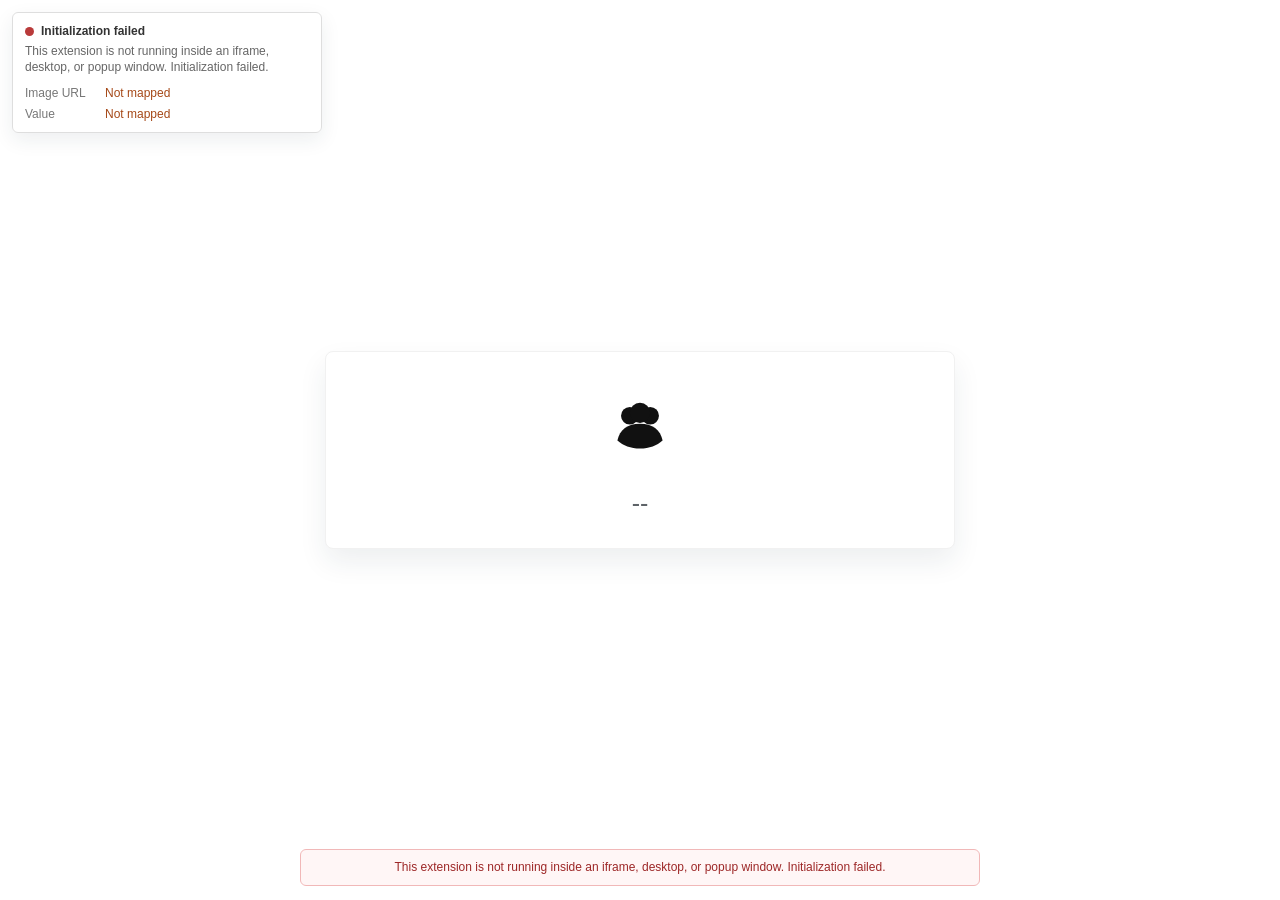
==== index.html @ cf0d3cf7 "fix: load tableau sdk locally" ====
<!DOCTYPE html>
<html lang="en">
<head>
  <meta charset="utf-8">
  <meta name="viewport" content="width=device-width, initial-scale=1">
  <title>Image + Number Single Card</title>
  <link rel="stylesheet" href="styles.css">
</head>
<body>
  <main class="extension-root" aria-live="polite">
    <aside class="status-panel" id="statusPanel" data-status="loading" aria-live="polite">
      <div class="status-heading">
        <span class="status-dot" aria-hidden="true"></span>
        <span id="statusLabel">Initializing</span>
      </div>
      <div class="status-detail" id="statusDetail">Connecting to Tableau...</div>
      <dl class="mapping-list">
        <div>
          <dt>Image URL</dt>
          <dd id="imageMapping">Not mapped</dd>
        </div>
        <div>
          <dt>Value</dt>
          <dd id="valueMapping">Not mapped</dd>
        </div>
      </dl>
    </aside>
    <section class="single-card" aria-label="Image and number card">
      <div class="image-frame" id="imageFrame">
        <img id="cardImage" class="card-image" alt="" hidden>
        <div id="imagePlaceholder" class="image-placeholder" aria-hidden="true">
          <svg viewBox="0 0 96 96" role="img" focusable="false">
            <circle cx="34" cy="34" r="12"></circle>
            <circle cx="62" cy="34" r="12"></circle>
            <circle cx="48" cy="30" r="14"></circle>
            <path d="M17 68c3-15 14-23 31-23s28 8 31 23c-8 7-18 11-31 11s-23-4-31-11z"></path>
          </svg>
        </div>
      </div>
      <div id="cardValue" class="card-value">--</div>
    </section>
    <div id="error" class="error" role="status"></div>
  </main>
  <script src="vendor/tableau.extensions.1.latest.min.js"></script>
  <script src="chart.js"></script>
</body>
</html>
---- styles.css ----
*, *::before, *::after {
  box-sizing: border-box;
}

html,
body {
  width: 100%;
  height: 100%;
  margin: 0;
}

body {
  overflow: hidden;
  background: #fff;
  color: #2f2f2f;
  font-family: -apple-system, BlinkMacSystemFont, "Segoe UI", Helvetica, Arial, sans-serif;
}

.extension-root {
  display: flex;
  min-height: 100vh;
  align-items: center;
  justify-content: center;
  padding: clamp(18px, 5vw, 56px);
}

.status-panel {
  position: fixed;
  top: 12px;
  left: 12px;
  z-index: 2;
  width: min(310px, calc(100vw - 24px));
  padding: 10px 12px;
  border: 1px solid #dedede;
  border-radius: 6px;
  background: rgba(255, 255, 255, 0.96);
  box-shadow: 0 7px 20px rgba(31, 45, 61, 0.08);
  color: #333;
  font-size: 12px;
  line-height: 1.35;
}

.status-heading {
  display: flex;
  align-items: center;
  gap: 7px;
  font-weight: 600;
}

.status-dot {
  width: 9px;
  height: 9px;
  flex: 0 0 auto;
  border-radius: 50%;
  background: #8a8f98;
}

.status-panel[data-status="loading"] .status-dot {
  background: #4e79a7;
}

.status-panel[data-status="ready"] .status-dot {
  background: #2f8f5b;
}

.status-panel[data-status="warning"] .status-dot {
  background: #c7872f;
}

.status-panel[data-status="error"] .status-dot {
  background: #b93a3a;
}

.status-detail {
  margin-top: 4px;
  color: #666;
}

.mapping-list {
  display: grid;
  gap: 5px;
  margin: 9px 0 0;
}

.mapping-list div {
  display: grid;
  grid-template-columns: 72px minmax(0, 1fr);
  gap: 8px;
}

.mapping-list dt {
  color: #777;
  font-weight: 500;
}

.mapping-list dd {
  min-width: 0;
  margin: 0;
  color: #333;
  overflow: hidden;
  text-overflow: ellipsis;
  white-space: nowrap;
}

.mapping-list dd.is-missing {
  color: #a54817;
}

.single-card {
  display: flex;
  width: min(630px, calc(100vw - 40px));
  min-height: 198px;
  flex-direction: column;
  align-items: center;
  justify-content: center;
  gap: 24px;
  padding: 34px 44px 28px;
  overflow: hidden;
  border: 1px solid #f1f1f1;
  border-radius: 8px;
  background: #fff;
  box-shadow: 0 13px 28px rgba(31, 45, 61, 0.08);
  text-align: center;
}

.image-frame {
  display: grid;
  width: 96px;
  height: 76px;
  place-items: center;
}

.card-image {
  display: block;
  max-width: 96px;
  max-height: 76px;
  object-fit: contain;
}

.image-placeholder {
  display: grid;
  width: 96px;
  height: 76px;
  place-items: center;
  color: #111;
}

.image-placeholder[hidden] {
  display: none;
}

.image-placeholder svg {
  width: 88px;
  height: 70px;
  fill: currentColor;
}

.card-value {
  width: 100%;
  color: #5e6368;
  font-size: clamp(19px, 2.1vw, 25px);
  font-weight: 400;
  line-height: 1.2;
  overflow-wrap: anywhere;
  letter-spacing: 0;
}

.error {
  position: fixed;
  right: 14px;
  bottom: 14px;
  left: 14px;
  display: none;
  max-width: 680px;
  margin: 0 auto;
  padding: 9px 13px;
  border: 1px solid #f1b8b8;
  border-radius: 6px;
  background: #fff6f6;
  color: #9d2727;
  font-size: 12px;
  line-height: 1.4;
  text-align: center;
}

.error:not(:empty) {
  display: block;
}

@media (max-width: 520px) {
  .extension-root {
    align-items: flex-end;
    padding: 116px 16px 16px;
  }

  .status-panel {
    right: 12px;
  }

  .single-card {
    width: 100%;
    min-height: 176px;
    gap: 18px;
    padding: 28px 24px 24px;
  }

  .image-frame,
  .image-placeholder {
    width: 84px;
    height: 66px;
  }

  .image-placeholder svg {
    width: 78px;
    height: 62px;
  }
}
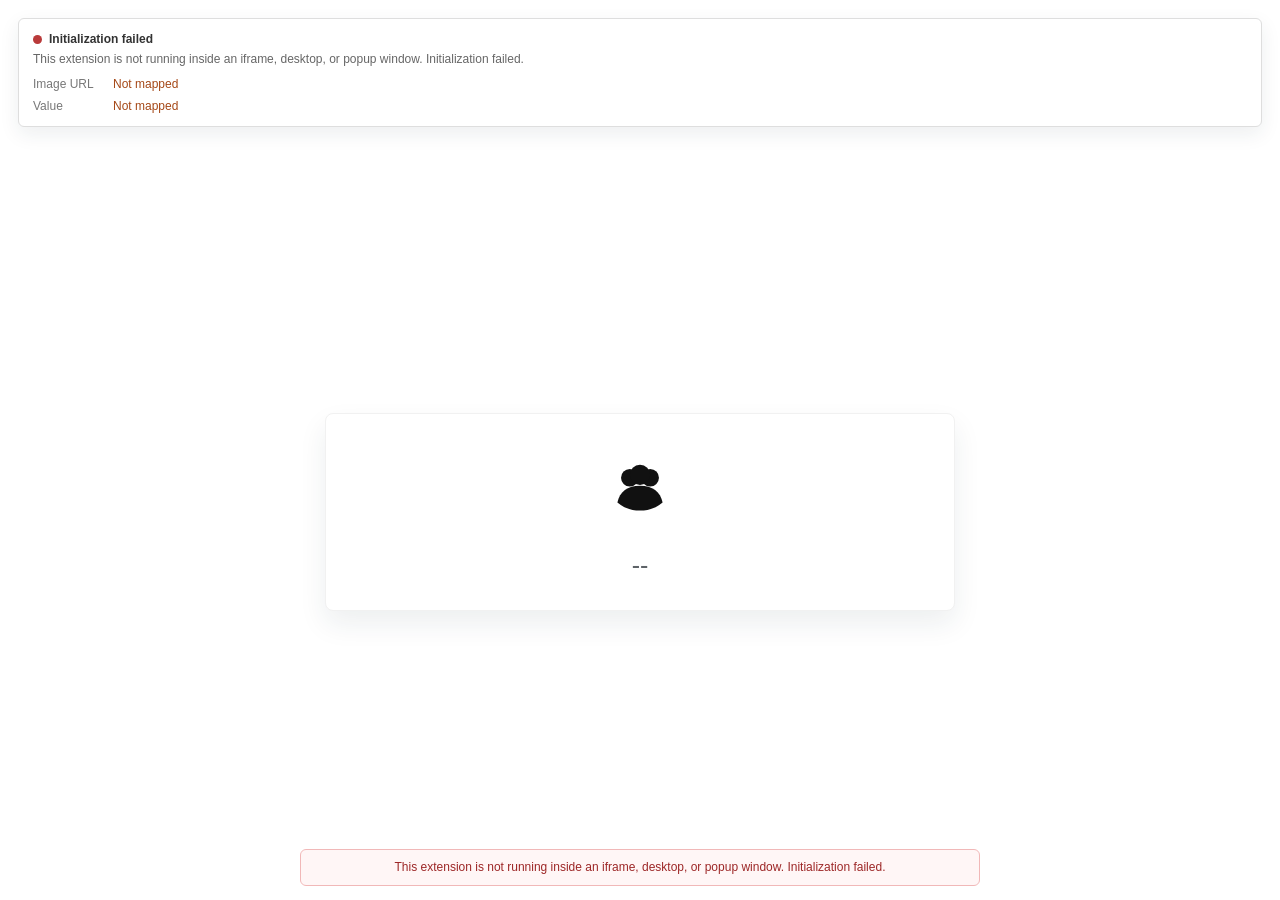
==== commit 643246e5: "fix: align runtime with heatmap extension" ====
--- a/index.html
+++ b/index.html
@@ -5,6 +5,7 @@
   <meta name="viewport" content="width=device-width, initial-scale=1">
   <title>Image + Number Single Card</title>
   <link rel="stylesheet" href="styles.css">
+  <script src="vendor/tableau.extensions.1.latest.js"></script>
 </head>
 <body>
   <main class="extension-root" aria-live="polite">
@@ -41,7 +42,6 @@
     </section>
     <div id="error" class="error" role="status"></div>
   </main>
-  <script src="vendor/tableau.extensions.1.latest.min.js"></script>
   <script src="chart.js"></script>
 </body>
 </html>
--- a/styles.css
+++ b/styles.css
@@ -19,21 +19,19 @@
 .extension-root {
   display: flex;
   min-height: 100vh;
-  align-items: center;
-  justify-content: center;
-  padding: clamp(18px, 5vw, 56px);
+  flex-direction: column;
+  align-items: stretch;
+  justify-content: flex-start;
+  gap: 16px;
+  padding: 18px;
 }
 
 .status-panel {
-  position: fixed;
-  top: 12px;
-  left: 12px;
-  z-index: 2;
-  width: min(310px, calc(100vw - 24px));
-  padding: 10px 12px;
+  width: 100%;
+  padding: 12px 14px;
   border: 1px solid #dedede;
   border-radius: 6px;
-  background: rgba(255, 255, 255, 0.96);
+  background: #fff;
   box-shadow: 0 7px 20px rgba(31, 45, 61, 0.08);
   color: #333;
   font-size: 12px;
@@ -110,10 +108,12 @@
   display: flex;
   width: min(630px, calc(100vw - 40px));
   min-height: 198px;
+  align-self: center;
   flex-direction: column;
   align-items: center;
   justify-content: center;
   gap: 24px;
+  margin: auto 0;
   padding: 34px 44px 28px;
   overflow: hidden;
   border: 1px solid #f1f1f1;
@@ -189,12 +189,7 @@
 
 @media (max-width: 520px) {
   .extension-root {
-    align-items: flex-end;
-    padding: 116px 16px 16px;
-  }
-
-  .status-panel {
-    right: 12px;
+    padding: 12px;
   }
 
   .single-card {
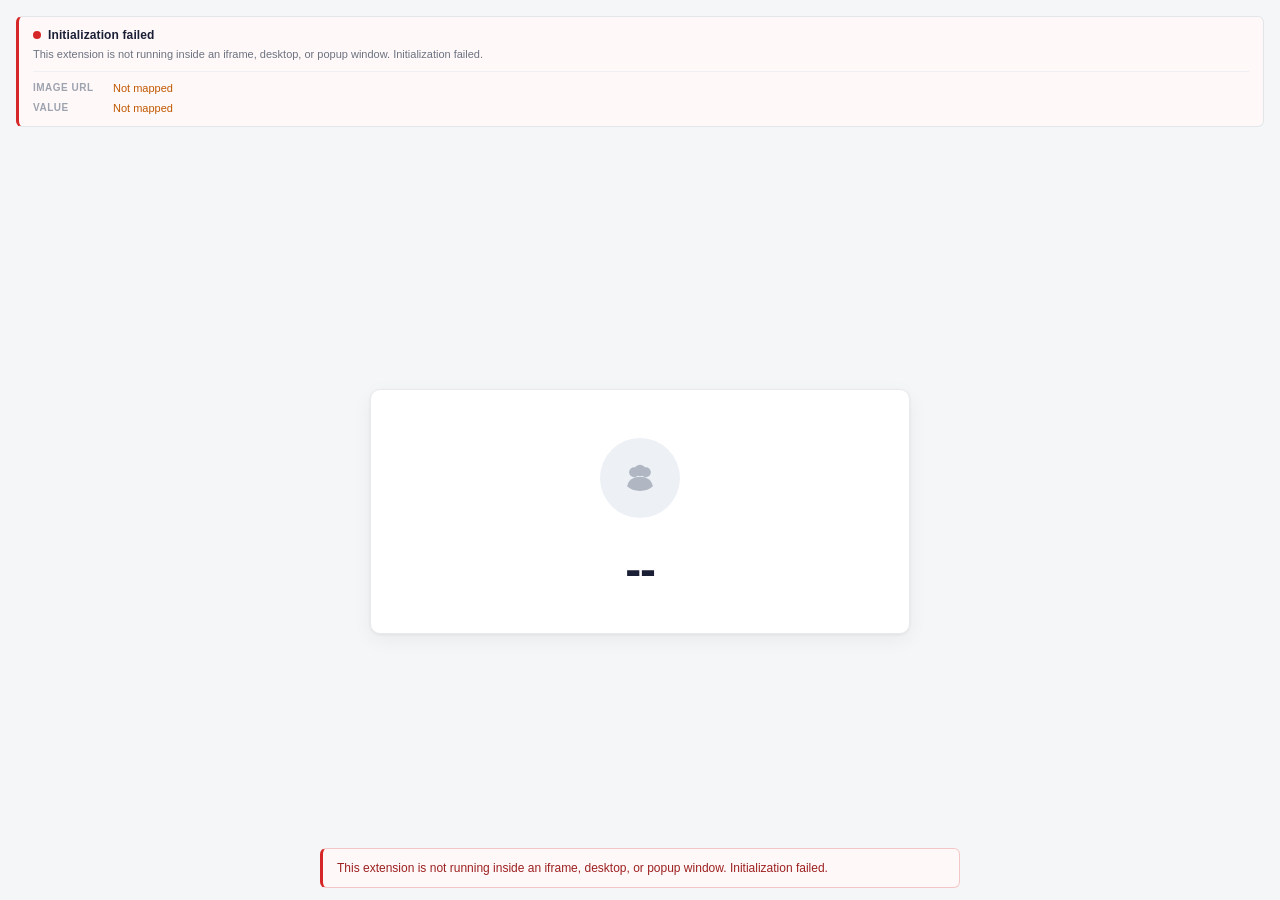
==== commit 08ac71c1: "feat: refresh UI to match Tableau light theme - Larger, bolder KPI number (32–48px, weight 700) with" ====
--- a/index.html
+++ b/index.html
@@ -4,7 +4,7 @@
   <meta charset="utf-8">
   <meta name="viewport" content="width=device-width, initial-scale=1">
   <title>Image + Number Single Card</title>
-  <link rel="stylesheet" href="styles.css">
+  <link rel="stylesheet" href="styles.css?v=0.6.0">
   <script src="vendor/tableau.extensions.1.latest.js"></script>
 </head>
 <body>
@@ -42,6 +42,6 @@
     </section>
     <div id="error" class="error" role="status"></div>
   </main>
-  <script src="chart.js"></script>
+  <script src="chart.js?v=0.6.0"></script>
 </body>
 </html>
--- a/styles.css
+++ b/styles.css
@@ -1,5 +1,9 @@
 *, *::before, *::after {
   box-sizing: border-box;
+}
+
+[hidden] {
+  display: none !important;
 }
 
 html,
@@ -11,9 +15,9 @@
 
 body {
   overflow: hidden;
-  background: #fff;
-  color: #2f2f2f;
-  font-family: -apple-system, BlinkMacSystemFont, "Segoe UI", Helvetica, Arial, sans-serif;
+  background: #f5f6f8;
+  color: #1a1f36;
+  font-family: "Benton Sans", -apple-system, BlinkMacSystemFont, "Segoe UI", Helvetica, Arial, sans-serif;
 }
 
 .extension-root {
@@ -22,20 +26,40 @@
   flex-direction: column;
   align-items: stretch;
   justify-content: flex-start;
-  gap: 16px;
-  padding: 18px;
-}
+  gap: 12px;
+  padding: 16px;
+}
+
+/* ── Status panel ─────────────────────────────────────────── */
 
 .status-panel {
   width: 100%;
-  padding: 12px 14px;
-  border: 1px solid #dedede;
+  padding: 10px 14px;
+  border: 1px solid #e2e6ea;
+  border-left: 3px solid #8a8f98;
   border-radius: 6px;
-  background: #fff;
-  box-shadow: 0 7px 20px rgba(31, 45, 61, 0.08);
+  background: #ffffff;
   color: #333;
-  font-size: 12px;
-  line-height: 1.35;
+  font-size: 11.5px;
+  line-height: 1.4;
+}
+
+.status-panel[data-status="loading"] {
+  border-left-color: #1f77b4;
+}
+
+.status-panel[data-status="ready"] {
+  border-left-color: #2ca02c;
+}
+
+.status-panel[data-status="warning"] {
+  border-left-color: #e07b00;
+  background: #fffbf5;
+}
+
+.status-panel[data-status="error"] {
+  border-left-color: #d62728;
+  background: #fff8f8;
 }
 
 .status-heading {
@@ -43,41 +67,45 @@
   align-items: center;
   gap: 7px;
   font-weight: 600;
+  font-size: 12px;
+  letter-spacing: 0.01em;
+  color: #1a1f36;
 }
 
 .status-dot {
-  width: 9px;
-  height: 9px;
+  width: 8px;
+  height: 8px;
   flex: 0 0 auto;
   border-radius: 50%;
   background: #8a8f98;
 }
 
 .status-panel[data-status="loading"] .status-dot {
-  background: #4e79a7;
-}
-
-.status-panel[data-status="ready"] .status-dot {
-  background: #2f8f5b;
-}
-
-.status-panel[data-status="warning"] .status-dot {
-  background: #c7872f;
-}
-
-.status-panel[data-status="error"] .status-dot {
-  background: #b93a3a;
-}
+  background: #1f77b4;
+  animation: dot-pulse 1.4s ease-in-out infinite;
+}
+
+@keyframes dot-pulse {
+  0%, 100% { opacity: 1; transform: scale(1); }
+  50%       { opacity: 0.35; transform: scale(0.75); }
+}
+
+.status-panel[data-status="ready"]   .status-dot { background: #2ca02c; }
+.status-panel[data-status="warning"] .status-dot { background: #e07b00; }
+.status-panel[data-status="error"]   .status-dot { background: #d62728; }
 
 .status-detail {
-  margin-top: 4px;
-  color: #666;
+  margin-top: 3px;
+  color: #6b7280;
+  font-size: 11px;
 }
 
 .mapping-list {
   display: grid;
-  gap: 5px;
+  gap: 4px;
   margin: 9px 0 0;
+  padding-top: 9px;
+  border-top: 1px solid #f0f0f2;
 }
 
 .mapping-list div {
@@ -87,62 +115,74 @@
 }
 
 .mapping-list dt {
-  color: #777;
-  font-weight: 500;
+  color: #9ca3af;
+  font-weight: 600;
+  font-size: 10px;
+  text-transform: uppercase;
+  letter-spacing: 0.05em;
 }
 
 .mapping-list dd {
   min-width: 0;
   margin: 0;
-  color: #333;
+  color: #374151;
+  font-size: 11px;
   overflow: hidden;
   text-overflow: ellipsis;
   white-space: nowrap;
 }
 
 .mapping-list dd.is-missing {
-  color: #a54817;
-}
+  color: #c05800;
+}
+
+/* ── KPI card ─────────────────────────────────────────────── */
 
 .single-card {
   display: flex;
-  width: min(630px, calc(100vw - 40px));
-  min-height: 198px;
+  width: min(540px, calc(100vw - 32px));
   align-self: center;
   flex-direction: column;
   align-items: center;
   justify-content: center;
-  gap: 24px;
+  gap: 22px;
   margin: auto 0;
-  padding: 34px 44px 28px;
+  padding: 44px 52px 36px;
   overflow: hidden;
-  border: 1px solid #f1f1f1;
-  border-radius: 8px;
-  background: #fff;
-  box-shadow: 0 13px 28px rgba(31, 45, 61, 0.08);
+  border: 1px solid #e8eaed;
+  border-radius: 10px;
+  background: #ffffff;
+  box-shadow:
+    0 1px 3px rgba(0, 0, 0, 0.06),
+    0 6px 20px rgba(0, 0, 0, 0.05);
   text-align: center;
 }
 
+/* ── Image area ───────────────────────────────────────────── */
+
 .image-frame {
   display: grid;
-  width: 96px;
-  height: 76px;
+  width: 88px;
+  height: 88px;
   place-items: center;
 }
 
 .card-image {
   display: block;
-  max-width: 96px;
-  max-height: 76px;
+  max-width: 88px;
+  max-height: 88px;
   object-fit: contain;
+  border-radius: 6px;
 }
 
 .image-placeholder {
   display: grid;
-  width: 96px;
-  height: 76px;
+  width: 80px;
+  height: 80px;
   place-items: center;
-  color: #111;
+  background: #edf0f4;
+  border-radius: 50%;
+  color: #b0b7c3;
 }
 
 .image-placeholder[hidden] {
@@ -150,63 +190,77 @@
 }
 
 .image-placeholder svg {
-  width: 88px;
-  height: 70px;
+  width: 40px;
+  height: 40px;
   fill: currentColor;
 }
+
+/* ── KPI number ───────────────────────────────────────────── */
 
 .card-value {
   width: 100%;
-  color: #5e6368;
-  font-size: clamp(19px, 2.1vw, 25px);
-  font-weight: 400;
-  line-height: 1.2;
+  color: #1a1f36;
+  font-size: clamp(32px, 5.5vw, 48px);
+  font-weight: 700;
+  line-height: 1.1;
+  letter-spacing: -0.025em;
   overflow-wrap: anywhere;
-  letter-spacing: 0;
-}
+}
+
+/* ── Error toast ──────────────────────────────────────────── */
 
 .error {
   position: fixed;
-  right: 14px;
-  bottom: 14px;
-  left: 14px;
+  right: 12px;
+  bottom: 12px;
+  left: 12px;
   display: none;
-  max-width: 680px;
+  max-width: 640px;
   margin: 0 auto;
-  padding: 9px 13px;
-  border: 1px solid #f1b8b8;
+  padding: 10px 14px;
+  border: 1px solid #f5c6c6;
+  border-left: 3px solid #d62728;
   border-radius: 6px;
-  background: #fff6f6;
-  color: #9d2727;
+  background: #fff8f8;
+  color: #9d2020;
   font-size: 12px;
-  line-height: 1.4;
-  text-align: center;
+  line-height: 1.5;
 }
 
 .error:not(:empty) {
   display: block;
 }
 
+/* ── Responsive ───────────────────────────────────────────── */
+
 @media (max-width: 520px) {
   .extension-root {
-    padding: 12px;
+    padding: 10px;
   }
 
   .single-card {
     width: 100%;
-    min-height: 176px;
     gap: 18px;
-    padding: 28px 24px 24px;
-  }
-
-  .image-frame,
+    padding: 32px 24px 28px;
+  }
+
+  .image-frame {
+    width: 72px;
+    height: 72px;
+  }
+
   .image-placeholder {
-    width: 84px;
-    height: 66px;
+    width: 68px;
+    height: 68px;
   }
 
   .image-placeholder svg {
-    width: 78px;
-    height: 62px;
-  }
-}
+    width: 34px;
+    height: 34px;
+  }
+
+  .card-image {
+    max-width: 72px;
+    max-height: 72px;
+  }
+}
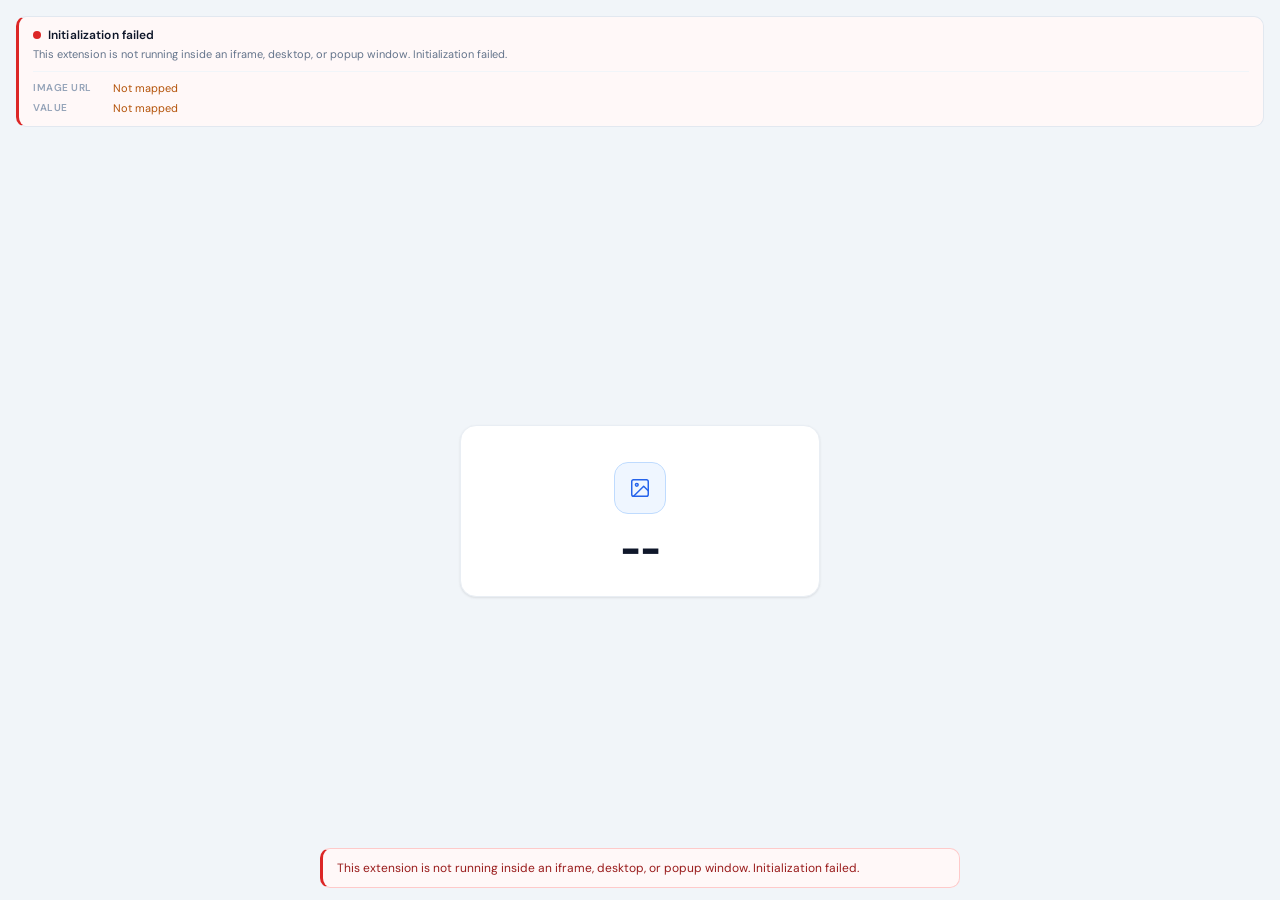
==== commit 25d13d74: "feat: redesign UI to match MetricCard design system - DM Sans + Syne (weight 800) loaded from Google" ====
--- a/index.html
+++ b/index.html
@@ -4,7 +4,10 @@
   <meta charset="utf-8">
   <meta name="viewport" content="width=device-width, initial-scale=1">
   <title>Image + Number Single Card</title>
-  <link rel="stylesheet" href="styles.css?v=0.6.0">
+  <link rel="preconnect" href="https://fonts.googleapis.com">
+  <link rel="preconnect" href="https://fonts.gstatic.com" crossorigin>
+  <link href="https://fonts.googleapis.com/css2?family=DM+Sans:wght@400;500&family=Syne:wght@700;800&display=swap" rel="stylesheet">
+  <link rel="stylesheet" href="styles.css?v=0.7.0">
   <script src="vendor/tableau.extensions.1.latest.js"></script>
 </head>
 <body>
@@ -30,11 +33,10 @@
       <div class="image-frame" id="imageFrame">
         <img id="cardImage" class="card-image" alt="" hidden>
         <div id="imagePlaceholder" class="image-placeholder" aria-hidden="true">
-          <svg viewBox="0 0 96 96" role="img" focusable="false">
-            <circle cx="34" cy="34" r="12"></circle>
-            <circle cx="62" cy="34" r="12"></circle>
-            <circle cx="48" cy="30" r="14"></circle>
-            <path d="M17 68c3-15 14-23 31-23s28 8 31 23c-8 7-18 11-31 11s-23-4-31-11z"></path>
+          <svg viewBox="0 0 24 24" fill="none" stroke="currentColor" stroke-width="1.6" stroke-linecap="round" stroke-linejoin="round" focusable="false">
+            <rect x="3" y="3" width="18" height="18" rx="2" ry="2"/>
+            <circle cx="8.5" cy="8.5" r="1.5"/>
+            <polyline points="21 15 16 10 5 21"/>
           </svg>
         </div>
       </div>
@@ -42,6 +44,6 @@
     </section>
     <div id="error" class="error" role="status"></div>
   </main>
-  <script src="chart.js?v=0.6.0"></script>
+  <script src="chart.js?v=0.7.0"></script>
 </body>
 </html>
--- a/styles.css
+++ b/styles.css
@@ -15,9 +15,19 @@
 
 body {
   overflow: hidden;
-  background: #f5f6f8;
-  color: #1a1f36;
-  font-family: "Benton Sans", -apple-system, BlinkMacSystemFont, "Segoe UI", Helvetica, Arial, sans-serif;
+  background: #F1F5F9;
+  color: #0F172A;
+  font-family: "DM Sans", -apple-system, BlinkMacSystemFont, "Segoe UI", Helvetica, Arial, sans-serif;
+}
+
+@keyframes fadeUp {
+  from { opacity: 0; transform: translateY(12px); }
+  to   { opacity: 1; transform: translateY(0); }
+}
+
+@keyframes dot-pulse {
+  0%, 100% { opacity: 1; transform: scale(1); }
+  50%       { opacity: 0.35; transform: scale(0.75); }
 }
 
 .extension-root {
@@ -35,32 +45,19 @@
 .status-panel {
   width: 100%;
   padding: 10px 14px;
-  border: 1px solid #e2e6ea;
-  border-left: 3px solid #8a8f98;
-  border-radius: 6px;
+  border: 1px solid #E2E8F0;
+  border-left: 3px solid #94A3B8;
+  border-radius: 10px;
   background: #ffffff;
-  color: #333;
+  color: #334155;
   font-size: 11.5px;
   line-height: 1.4;
 }
 
-.status-panel[data-status="loading"] {
-  border-left-color: #1f77b4;
-}
-
-.status-panel[data-status="ready"] {
-  border-left-color: #2ca02c;
-}
-
-.status-panel[data-status="warning"] {
-  border-left-color: #e07b00;
-  background: #fffbf5;
-}
-
-.status-panel[data-status="error"] {
-  border-left-color: #d62728;
-  background: #fff8f8;
-}
+.status-panel[data-status="loading"] { border-left-color: #2563EB; }
+.status-panel[data-status="ready"]   { border-left-color: #059669; }
+.status-panel[data-status="warning"] { border-left-color: #D97706; background: #FFFBEB; }
+.status-panel[data-status="error"]   { border-left-color: #DC2626; background: #FFF8F8; }
 
 .status-heading {
   display: flex;
@@ -69,7 +66,7 @@
   font-weight: 600;
   font-size: 12px;
   letter-spacing: 0.01em;
-  color: #1a1f36;
+  color: #0F172A;
 }
 
 .status-dot {
@@ -77,26 +74,21 @@
   height: 8px;
   flex: 0 0 auto;
   border-radius: 50%;
-  background: #8a8f98;
+  background: #94A3B8;
 }
 
 .status-panel[data-status="loading"] .status-dot {
-  background: #1f77b4;
+  background: #2563EB;
   animation: dot-pulse 1.4s ease-in-out infinite;
 }
 
-@keyframes dot-pulse {
-  0%, 100% { opacity: 1; transform: scale(1); }
-  50%       { opacity: 0.35; transform: scale(0.75); }
-}
-
-.status-panel[data-status="ready"]   .status-dot { background: #2ca02c; }
-.status-panel[data-status="warning"] .status-dot { background: #e07b00; }
-.status-panel[data-status="error"]   .status-dot { background: #d62728; }
+.status-panel[data-status="ready"]   .status-dot { background: #059669; }
+.status-panel[data-status="warning"] .status-dot { background: #D97706; }
+.status-panel[data-status="error"]   .status-dot { background: #DC2626; }
 
 .status-detail {
   margin-top: 3px;
-  color: #6b7280;
+  color: #64748B;
   font-size: 11px;
 }
 
@@ -105,7 +97,7 @@
   gap: 4px;
   margin: 9px 0 0;
   padding-top: 9px;
-  border-top: 1px solid #f0f0f2;
+  border-top: 1px solid #F1F5F9;
 }
 
 .mapping-list div {
@@ -115,7 +107,7 @@
 }
 
 .mapping-list dt {
-  color: #9ca3af;
+  color: #94A3B8;
   font-weight: 600;
   font-size: 10px;
   text-transform: uppercase;
@@ -125,7 +117,7 @@
 .mapping-list dd {
   min-width: 0;
   margin: 0;
-  color: #374151;
+  color: #334155;
   font-size: 11px;
   overflow: hidden;
   text-overflow: ellipsis;
@@ -133,56 +125,96 @@
 }
 
 .mapping-list dd.is-missing {
-  color: #c05800;
+  color: #B45309;
 }
 
 /* ── KPI card ─────────────────────────────────────────────── */
 
 .single-card {
+  position: relative;
   display: flex;
-  width: min(540px, calc(100vw - 32px));
+  width: min(360px, calc(100vw - 32px));
   align-self: center;
   flex-direction: column;
   align-items: center;
   justify-content: center;
-  gap: 22px;
+  gap: 14px;
   margin: auto 0;
-  padding: 44px 52px 36px;
+  padding: 32px 24px 28px;
   overflow: hidden;
-  border: 1px solid #e8eaed;
-  border-radius: 10px;
+  border: 1px solid #E9EEF4;
+  border-radius: 16px;
   background: #ffffff;
-  box-shadow:
-    0 1px 3px rgba(0, 0, 0, 0.06),
-    0 6px 20px rgba(0, 0, 0, 0.05);
+  box-shadow: 0 1px 3px rgba(0, 0, 0, 0.06), 0 1px 2px rgba(0, 0, 0, 0.04);
   text-align: center;
-}
-
-/* ── Image area ───────────────────────────────────────────── */
+  cursor: default;
+  animation: fadeUp 0.45s ease both;
+  transition:
+    transform 0.28s cubic-bezier(0.22, 1, 0.36, 1),
+    box-shadow 0.28s cubic-bezier(0.22, 1, 0.36, 1),
+    border-color 0.28s ease;
+}
+
+/* Left accent bar — appears on hover */
+.single-card::before {
+  content: "";
+  position: absolute;
+  left: 0;
+  top: 20%;
+  bottom: 20%;
+  width: 3px;
+  background: #2563EB;
+  border-radius: 0 3px 3px 0;
+  opacity: 0;
+  transition: opacity 0.28s ease;
+}
+
+.single-card:hover {
+  transform: translateY(-4px);
+  box-shadow: 0 12px 40px rgba(0, 0, 0, 0.09), 0 2px 8px rgba(0, 0, 0, 0.05);
+  border-color: #BFDBFE;
+}
+
+.single-card:hover::before {
+  opacity: 1;
+}
+
+/* ── Image frame ──────────────────────────────────────────── */
 
 .image-frame {
   display: grid;
-  width: 88px;
-  height: 88px;
+  width: 60px;
+  height: 60px;
   place-items: center;
+  transition: transform 0.28s cubic-bezier(0.22, 1, 0.36, 1);
+}
+
+.single-card:hover .image-frame {
+  transform: scale(1.1);
 }
 
 .card-image {
   display: block;
-  max-width: 88px;
-  max-height: 88px;
+  max-width: 60px;
+  max-height: 60px;
   object-fit: contain;
-  border-radius: 6px;
+  border-radius: 12px;
 }
 
 .image-placeholder {
   display: grid;
-  width: 80px;
-  height: 80px;
+  width: 52px;
+  height: 52px;
   place-items: center;
-  background: #edf0f4;
-  border-radius: 50%;
-  color: #b0b7c3;
+  background: #EFF6FF;
+  border: 1px solid #BFDBFE;
+  border-radius: 14px;
+  color: #2563EB;
+  transition: box-shadow 0.28s ease;
+}
+
+.single-card:hover .image-placeholder {
+  box-shadow: 0 4px 16px rgba(37, 99, 235, 0.18);
 }
 
 .image-placeholder[hidden] {
@@ -190,21 +222,26 @@
 }
 
 .image-placeholder svg {
-  width: 40px;
-  height: 40px;
-  fill: currentColor;
+  width: 22px;
+  height: 22px;
 }
 
 /* ── KPI number ───────────────────────────────────────────── */
 
 .card-value {
   width: 100%;
-  color: #1a1f36;
-  font-size: clamp(32px, 5.5vw, 48px);
-  font-weight: 700;
-  line-height: 1.1;
-  letter-spacing: -0.025em;
+  color: #0F172A;
+  font-family: "Syne", sans-serif;
+  font-size: clamp(26px, 4.5vw, 36px);
+  font-weight: 800;
+  line-height: 1;
+  letter-spacing: -0.03em;
   overflow-wrap: anywhere;
+  transition: color 0.2s ease;
+}
+
+.single-card:hover .card-value {
+  color: #2563EB;
 }
 
 /* ── Error toast ──────────────────────────────────────────── */
@@ -218,11 +255,11 @@
   max-width: 640px;
   margin: 0 auto;
   padding: 10px 14px;
-  border: 1px solid #f5c6c6;
-  border-left: 3px solid #d62728;
-  border-radius: 6px;
-  background: #fff8f8;
-  color: #9d2020;
+  border: 1px solid #FECACA;
+  border-left: 3px solid #DC2626;
+  border-radius: 10px;
+  background: #FFF8F8;
+  color: #991B1B;
   font-size: 12px;
   line-height: 1.5;
 }
@@ -240,27 +277,28 @@
 
   .single-card {
     width: 100%;
-    gap: 18px;
-    padding: 32px 24px 28px;
+    gap: 12px;
+    padding: 28px 20px 24px;
   }
 
   .image-frame {
-    width: 72px;
-    height: 72px;
+    width: 52px;
+    height: 52px;
   }
 
   .image-placeholder {
-    width: 68px;
-    height: 68px;
+    width: 46px;
+    height: 46px;
+    border-radius: 12px;
   }
 
   .image-placeholder svg {
-    width: 34px;
-    height: 34px;
+    width: 20px;
+    height: 20px;
   }
 
   .card-image {
-    max-width: 72px;
-    max-height: 72px;
-  }
-}
+    max-width: 52px;
+    max-height: 52px;
+  }
+}
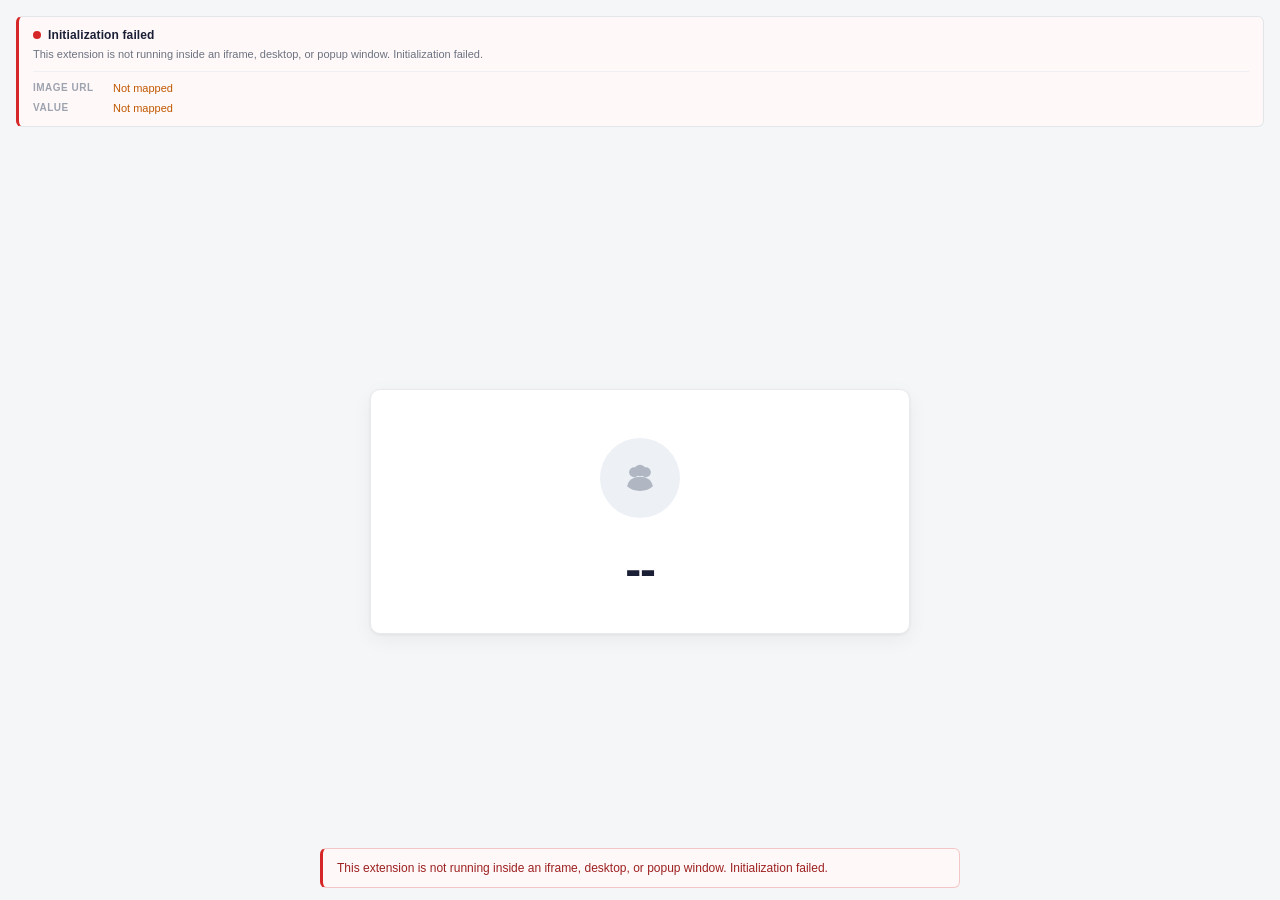
==== commit 88b98bf8: "Revert "feat: redesign UI to match MetricCard design system" This reverts commit 25d13d74bd145684703" ====
--- a/index.html
+++ b/index.html
@@ -4,10 +4,7 @@
   <meta charset="utf-8">
   <meta name="viewport" content="width=device-width, initial-scale=1">
   <title>Image + Number Single Card</title>
-  <link rel="preconnect" href="https://fonts.googleapis.com">
-  <link rel="preconnect" href="https://fonts.gstatic.com" crossorigin>
-  <link href="https://fonts.googleapis.com/css2?family=DM+Sans:wght@400;500&family=Syne:wght@700;800&display=swap" rel="stylesheet">
-  <link rel="stylesheet" href="styles.css?v=0.7.0">
+  <link rel="stylesheet" href="styles.css?v=0.6.0">
   <script src="vendor/tableau.extensions.1.latest.js"></script>
 </head>
 <body>
@@ -33,10 +30,11 @@
       <div class="image-frame" id="imageFrame">
         <img id="cardImage" class="card-image" alt="" hidden>
         <div id="imagePlaceholder" class="image-placeholder" aria-hidden="true">
-          <svg viewBox="0 0 24 24" fill="none" stroke="currentColor" stroke-width="1.6" stroke-linecap="round" stroke-linejoin="round" focusable="false">
-            <rect x="3" y="3" width="18" height="18" rx="2" ry="2"/>
-            <circle cx="8.5" cy="8.5" r="1.5"/>
-            <polyline points="21 15 16 10 5 21"/>
+          <svg viewBox="0 0 96 96" role="img" focusable="false">
+            <circle cx="34" cy="34" r="12"></circle>
+            <circle cx="62" cy="34" r="12"></circle>
+            <circle cx="48" cy="30" r="14"></circle>
+            <path d="M17 68c3-15 14-23 31-23s28 8 31 23c-8 7-18 11-31 11s-23-4-31-11z"></path>
           </svg>
         </div>
       </div>
@@ -44,6 +42,6 @@
     </section>
     <div id="error" class="error" role="status"></div>
   </main>
-  <script src="chart.js?v=0.7.0"></script>
+  <script src="chart.js?v=0.6.0"></script>
 </body>
 </html>
--- a/styles.css
+++ b/styles.css
@@ -15,19 +15,9 @@
 
 body {
   overflow: hidden;
-  background: #F1F5F9;
-  color: #0F172A;
-  font-family: "DM Sans", -apple-system, BlinkMacSystemFont, "Segoe UI", Helvetica, Arial, sans-serif;
-}
-
-@keyframes fadeUp {
-  from { opacity: 0; transform: translateY(12px); }
-  to   { opacity: 1; transform: translateY(0); }
-}
-
-@keyframes dot-pulse {
-  0%, 100% { opacity: 1; transform: scale(1); }
-  50%       { opacity: 0.35; transform: scale(0.75); }
+  background: #f5f6f8;
+  color: #1a1f36;
+  font-family: "Benton Sans", -apple-system, BlinkMacSystemFont, "Segoe UI", Helvetica, Arial, sans-serif;
 }
 
 .extension-root {
@@ -45,19 +35,32 @@
 .status-panel {
   width: 100%;
   padding: 10px 14px;
-  border: 1px solid #E2E8F0;
-  border-left: 3px solid #94A3B8;
-  border-radius: 10px;
+  border: 1px solid #e2e6ea;
+  border-left: 3px solid #8a8f98;
+  border-radius: 6px;
   background: #ffffff;
-  color: #334155;
+  color: #333;
   font-size: 11.5px;
   line-height: 1.4;
 }
 
-.status-panel[data-status="loading"] { border-left-color: #2563EB; }
-.status-panel[data-status="ready"]   { border-left-color: #059669; }
-.status-panel[data-status="warning"] { border-left-color: #D97706; background: #FFFBEB; }
-.status-panel[data-status="error"]   { border-left-color: #DC2626; background: #FFF8F8; }
+.status-panel[data-status="loading"] {
+  border-left-color: #1f77b4;
+}
+
+.status-panel[data-status="ready"] {
+  border-left-color: #2ca02c;
+}
+
+.status-panel[data-status="warning"] {
+  border-left-color: #e07b00;
+  background: #fffbf5;
+}
+
+.status-panel[data-status="error"] {
+  border-left-color: #d62728;
+  background: #fff8f8;
+}
 
 .status-heading {
   display: flex;
@@ -66,7 +69,7 @@
   font-weight: 600;
   font-size: 12px;
   letter-spacing: 0.01em;
-  color: #0F172A;
+  color: #1a1f36;
 }
 
 .status-dot {
@@ -74,21 +77,26 @@
   height: 8px;
   flex: 0 0 auto;
   border-radius: 50%;
-  background: #94A3B8;
+  background: #8a8f98;
 }
 
 .status-panel[data-status="loading"] .status-dot {
-  background: #2563EB;
+  background: #1f77b4;
   animation: dot-pulse 1.4s ease-in-out infinite;
 }
 
-.status-panel[data-status="ready"]   .status-dot { background: #059669; }
-.status-panel[data-status="warning"] .status-dot { background: #D97706; }
-.status-panel[data-status="error"]   .status-dot { background: #DC2626; }
+@keyframes dot-pulse {
+  0%, 100% { opacity: 1; transform: scale(1); }
+  50%       { opacity: 0.35; transform: scale(0.75); }
+}
+
+.status-panel[data-status="ready"]   .status-dot { background: #2ca02c; }
+.status-panel[data-status="warning"] .status-dot { background: #e07b00; }
+.status-panel[data-status="error"]   .status-dot { background: #d62728; }
 
 .status-detail {
   margin-top: 3px;
-  color: #64748B;
+  color: #6b7280;
   font-size: 11px;
 }
 
@@ -97,7 +105,7 @@
   gap: 4px;
   margin: 9px 0 0;
   padding-top: 9px;
-  border-top: 1px solid #F1F5F9;
+  border-top: 1px solid #f0f0f2;
 }
 
 .mapping-list div {
@@ -107,7 +115,7 @@
 }
 
 .mapping-list dt {
-  color: #94A3B8;
+  color: #9ca3af;
   font-weight: 600;
   font-size: 10px;
   text-transform: uppercase;
@@ -117,7 +125,7 @@
 .mapping-list dd {
   min-width: 0;
   margin: 0;
-  color: #334155;
+  color: #374151;
   font-size: 11px;
   overflow: hidden;
   text-overflow: ellipsis;
@@ -125,96 +133,56 @@
 }
 
 .mapping-list dd.is-missing {
-  color: #B45309;
+  color: #c05800;
 }
 
 /* ── KPI card ─────────────────────────────────────────────── */
 
 .single-card {
-  position: relative;
   display: flex;
-  width: min(360px, calc(100vw - 32px));
+  width: min(540px, calc(100vw - 32px));
   align-self: center;
   flex-direction: column;
   align-items: center;
   justify-content: center;
-  gap: 14px;
+  gap: 22px;
   margin: auto 0;
-  padding: 32px 24px 28px;
+  padding: 44px 52px 36px;
   overflow: hidden;
-  border: 1px solid #E9EEF4;
-  border-radius: 16px;
+  border: 1px solid #e8eaed;
+  border-radius: 10px;
   background: #ffffff;
-  box-shadow: 0 1px 3px rgba(0, 0, 0, 0.06), 0 1px 2px rgba(0, 0, 0, 0.04);
+  box-shadow:
+    0 1px 3px rgba(0, 0, 0, 0.06),
+    0 6px 20px rgba(0, 0, 0, 0.05);
   text-align: center;
-  cursor: default;
-  animation: fadeUp 0.45s ease both;
-  transition:
-    transform 0.28s cubic-bezier(0.22, 1, 0.36, 1),
-    box-shadow 0.28s cubic-bezier(0.22, 1, 0.36, 1),
-    border-color 0.28s ease;
-}
-
-/* Left accent bar — appears on hover */
-.single-card::before {
-  content: "";
-  position: absolute;
-  left: 0;
-  top: 20%;
-  bottom: 20%;
-  width: 3px;
-  background: #2563EB;
-  border-radius: 0 3px 3px 0;
-  opacity: 0;
-  transition: opacity 0.28s ease;
-}
-
-.single-card:hover {
-  transform: translateY(-4px);
-  box-shadow: 0 12px 40px rgba(0, 0, 0, 0.09), 0 2px 8px rgba(0, 0, 0, 0.05);
-  border-color: #BFDBFE;
-}
-
-.single-card:hover::before {
-  opacity: 1;
-}
-
-/* ── Image frame ──────────────────────────────────────────── */
+}
+
+/* ── Image area ───────────────────────────────────────────── */
 
 .image-frame {
   display: grid;
-  width: 60px;
-  height: 60px;
+  width: 88px;
+  height: 88px;
   place-items: center;
-  transition: transform 0.28s cubic-bezier(0.22, 1, 0.36, 1);
-}
-
-.single-card:hover .image-frame {
-  transform: scale(1.1);
 }
 
 .card-image {
   display: block;
-  max-width: 60px;
-  max-height: 60px;
+  max-width: 88px;
+  max-height: 88px;
   object-fit: contain;
-  border-radius: 12px;
+  border-radius: 6px;
 }
 
 .image-placeholder {
   display: grid;
-  width: 52px;
-  height: 52px;
+  width: 80px;
+  height: 80px;
   place-items: center;
-  background: #EFF6FF;
-  border: 1px solid #BFDBFE;
-  border-radius: 14px;
-  color: #2563EB;
-  transition: box-shadow 0.28s ease;
-}
-
-.single-card:hover .image-placeholder {
-  box-shadow: 0 4px 16px rgba(37, 99, 235, 0.18);
+  background: #edf0f4;
+  border-radius: 50%;
+  color: #b0b7c3;
 }
 
 .image-placeholder[hidden] {
@@ -222,26 +190,21 @@
 }
 
 .image-placeholder svg {
-  width: 22px;
-  height: 22px;
+  width: 40px;
+  height: 40px;
+  fill: currentColor;
 }
 
 /* ── KPI number ───────────────────────────────────────────── */
 
 .card-value {
   width: 100%;
-  color: #0F172A;
-  font-family: "Syne", sans-serif;
-  font-size: clamp(26px, 4.5vw, 36px);
-  font-weight: 800;
-  line-height: 1;
-  letter-spacing: -0.03em;
+  color: #1a1f36;
+  font-size: clamp(32px, 5.5vw, 48px);
+  font-weight: 700;
+  line-height: 1.1;
+  letter-spacing: -0.025em;
   overflow-wrap: anywhere;
-  transition: color 0.2s ease;
-}
-
-.single-card:hover .card-value {
-  color: #2563EB;
 }
 
 /* ── Error toast ──────────────────────────────────────────── */
@@ -255,11 +218,11 @@
   max-width: 640px;
   margin: 0 auto;
   padding: 10px 14px;
-  border: 1px solid #FECACA;
-  border-left: 3px solid #DC2626;
-  border-radius: 10px;
-  background: #FFF8F8;
-  color: #991B1B;
+  border: 1px solid #f5c6c6;
+  border-left: 3px solid #d62728;
+  border-radius: 6px;
+  background: #fff8f8;
+  color: #9d2020;
   font-size: 12px;
   line-height: 1.5;
 }
@@ -277,28 +240,27 @@
 
   .single-card {
     width: 100%;
-    gap: 12px;
-    padding: 28px 20px 24px;
+    gap: 18px;
+    padding: 32px 24px 28px;
   }
 
   .image-frame {
-    width: 52px;
-    height: 52px;
+    width: 72px;
+    height: 72px;
   }
 
   .image-placeholder {
-    width: 46px;
-    height: 46px;
-    border-radius: 12px;
+    width: 68px;
+    height: 68px;
   }
 
   .image-placeholder svg {
-    width: 20px;
-    height: 20px;
+    width: 34px;
+    height: 34px;
   }
 
   .card-image {
-    max-width: 52px;
-    max-height: 52px;
-  }
-}
+    max-width: 72px;
+    max-height: 72px;
+  }
+}
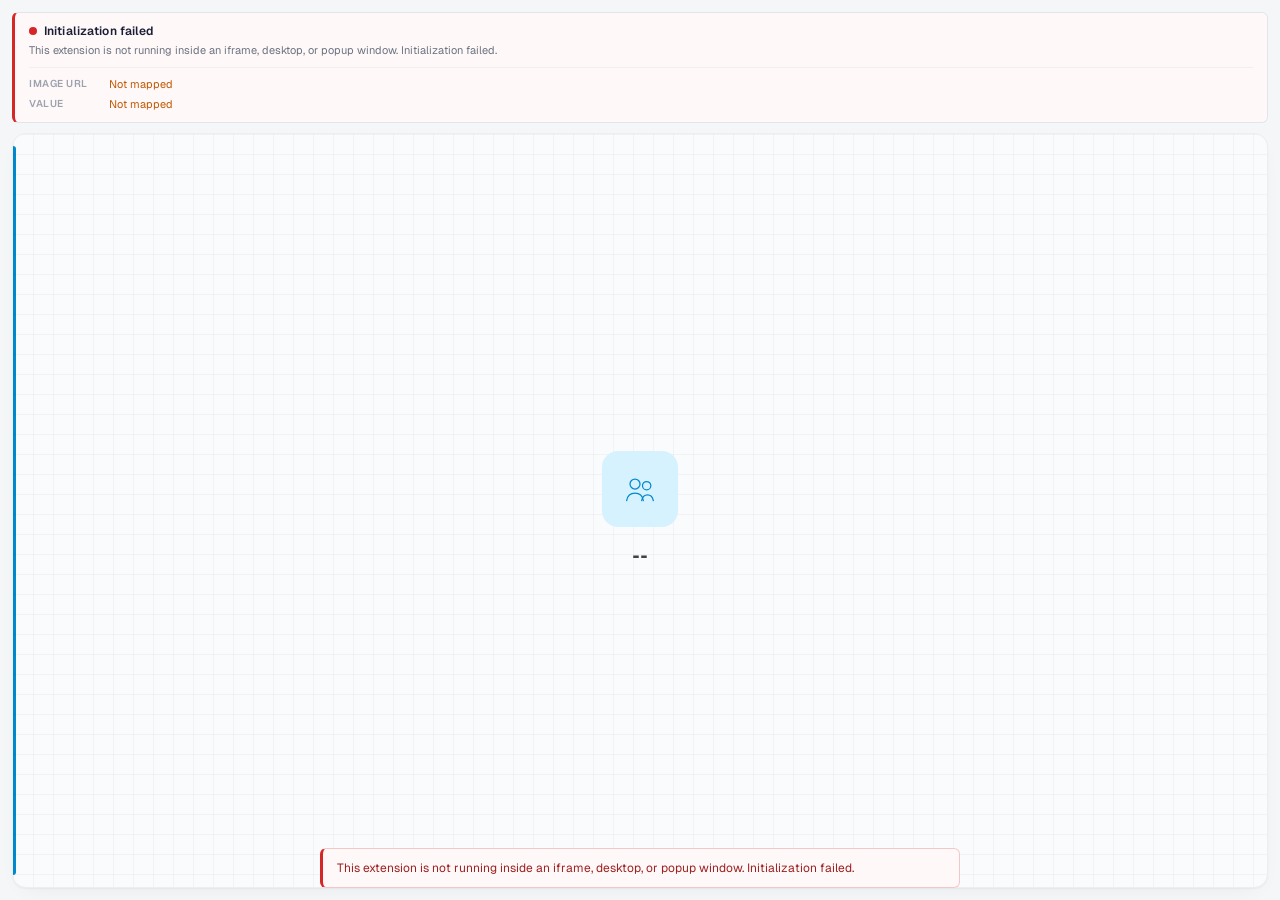
==== commit 103b36ed: "feat: V6 rail + grid card design with Geist & Roboto Condensed fonts index.html: - Add Google Fonts:" ====
--- a/index.html
+++ b/index.html
@@ -4,12 +4,15 @@
   <meta charset="utf-8">
   <meta name="viewport" content="width=device-width, initial-scale=1">
   <title>Image + Number Single Card</title>
-  <link rel="stylesheet" href="styles.css?v=0.6.0">
+  <link rel="preconnect" href="https://fonts.googleapis.com">
+  <link rel="preconnect" href="https://fonts.gstatic.com" crossorigin>
+  <link href="https://fonts.googleapis.com/css2?family=Geist:wght@400;500;600;700&family=Roboto+Condensed:wght@400;500;600;700&display=swap" rel="stylesheet">
+  <link rel="stylesheet" href="styles.css?v=0.7.0">
   <script src="vendor/tableau.extensions.1.latest.js"></script>
 </head>
 <body>
   <main class="extension-root" aria-live="polite">
-    <aside class="status-panel" id="statusPanel" data-status="loading" aria-live="polite">
+    <aside class="status-panel" id="statusPanel" data-status="loading" aria-live="polite" hidden>
       <div class="status-heading">
         <span class="status-dot" aria-hidden="true"></span>
         <span id="statusLabel">Initializing</span>
@@ -26,22 +29,29 @@
         </div>
       </dl>
     </aside>
+
     <section class="single-card" aria-label="Image and number card">
-      <div class="image-frame" id="imageFrame">
-        <img id="cardImage" class="card-image" alt="" hidden>
-        <div id="imagePlaceholder" class="image-placeholder" aria-hidden="true">
-          <svg viewBox="0 0 96 96" role="img" focusable="false">
-            <circle cx="34" cy="34" r="12"></circle>
-            <circle cx="62" cy="34" r="12"></circle>
-            <circle cx="48" cy="30" r="14"></circle>
-            <path d="M17 68c3-15 14-23 31-23s28 8 31 23c-8 7-18 11-31 11s-23-4-31-11z"></path>
-          </svg>
+      <span class="card-rail" aria-hidden="true"></span>
+      <span class="card-grid" aria-hidden="true"></span>
+
+      <div class="card-inner">
+        <div class="image-frame" id="imageFrame">
+          <img id="cardImage" class="card-image" alt="" hidden>
+          <div id="imagePlaceholder" class="image-placeholder" aria-hidden="true">
+            <svg viewBox="0 0 48 48" fill="none" stroke="currentColor" stroke-width="1.5" stroke-linecap="round" stroke-linejoin="round" role="img" focusable="false">
+              <circle cx="18" cy="18" r="6"></circle>
+              <circle cx="32" cy="20" r="5"></circle>
+              <path d="M8 38c1-6 5-9 10-9s9 3 10 9"></path>
+              <path d="M26 38c1-5 4-7 7-7s6 2 7 7"></path>
+            </svg>
+          </div>
         </div>
+        <div id="cardValue" class="card-value">--</div>
       </div>
-      <div id="cardValue" class="card-value">--</div>
     </section>
+
     <div id="error" class="error" role="status"></div>
   </main>
-  <script src="chart.js?v=0.6.0"></script>
+  <script src="chart.js?v=0.7.0"></script>
 </body>
 </html>
--- a/styles.css
+++ b/styles.css
@@ -1,3 +1,9 @@
+/* ───────────────────────────────────────────────────────────────
+   V6 — Rail + grid texture
+   Single-card Tableau extension.
+   Light theme. Geist for UI, Roboto Condensed for the number.
+   ─────────────────────────────────────────────────────────────── */
+
 *, *::before, *::after {
   box-sizing: border-box;
 }
@@ -16,21 +22,21 @@
 body {
   overflow: hidden;
   background: #f5f6f8;
-  color: #1a1f36;
-  font-family: "Benton Sans", -apple-system, BlinkMacSystemFont, "Segoe UI", Helvetica, Arial, sans-serif;
+  color: #0f1421;
+  font-family: "Geist", -apple-system, BlinkMacSystemFont, "Segoe UI", Helvetica, Arial, sans-serif;
+  -webkit-font-smoothing: antialiased;
+  -moz-osx-font-smoothing: grayscale;
 }
 
 .extension-root {
   display: flex;
   min-height: 100vh;
   flex-direction: column;
-  align-items: stretch;
-  justify-content: flex-start;
-  gap: 12px;
-  padding: 16px;
-}
-
-/* ── Status panel ─────────────────────────────────────────── */
+  gap: 10px;
+  padding: 12px;
+}
+
+/* ── Status panel (hidden when ready; appears on warning/error) ─── */
 
 .status-panel {
   width: 100%;
@@ -44,23 +50,9 @@
   line-height: 1.4;
 }
 
-.status-panel[data-status="loading"] {
-  border-left-color: #1f77b4;
-}
-
-.status-panel[data-status="ready"] {
-  border-left-color: #2ca02c;
-}
-
-.status-panel[data-status="warning"] {
-  border-left-color: #e07b00;
-  background: #fffbf5;
-}
-
-.status-panel[data-status="error"] {
-  border-left-color: #d62728;
-  background: #fff8f8;
-}
+.status-panel[data-status="loading"] { border-left-color: #1f77b4; }
+.status-panel[data-status="warning"] { border-left-color: #e07b00; background: #fffbf5; }
+.status-panel[data-status="error"]   { border-left-color: #d62728; background: #fff8f8; }
 
 .status-heading {
   display: flex;
@@ -84,15 +76,13 @@
   background: #1f77b4;
   animation: dot-pulse 1.4s ease-in-out infinite;
 }
+.status-panel[data-status="warning"] .status-dot { background: #e07b00; }
+.status-panel[data-status="error"]   .status-dot { background: #d62728; }
 
 @keyframes dot-pulse {
   0%, 100% { opacity: 1; transform: scale(1); }
-  50%       { opacity: 0.35; transform: scale(0.75); }
-}
-
-.status-panel[data-status="ready"]   .status-dot { background: #2ca02c; }
-.status-panel[data-status="warning"] .status-dot { background: #e07b00; }
-.status-panel[data-status="error"]   .status-dot { background: #d62728; }
+  50%      { opacity: 0.35; transform: scale(0.75); }
+}
 
 .status-detail {
   margin-top: 3px;
@@ -136,53 +126,96 @@
   color: #c05800;
 }
 
-/* ── KPI card ─────────────────────────────────────────────── */
+/* ── KPI card — V6 Rail + grid ─────────────────────────────────── */
 
 .single-card {
+  position: relative;
+  flex: 1;
   display: flex;
-  width: min(540px, calc(100vw - 32px));
-  align-self: center;
+  width: 100%;
+  min-height: 120px;
+  overflow: hidden;
+  border: 1px solid #eceef1;
+  border-radius: 14px;
+  background: #fafbfc;
+  box-shadow:
+    0 1px 2px rgba(16, 24, 40, 0.04),
+    0 8px 24px -12px rgba(16, 24, 40, 0.08);
+  transition:
+    transform 180ms ease,
+    box-shadow 180ms ease;
+}
+
+.single-card:hover {
+  transform: translateY(-2px);
+  box-shadow:
+    0 2px 4px rgba(16, 24, 40, 0.06),
+    0 16px 36px -12px rgba(16, 24, 40, 0.16);
+}
+
+/* Blue accent rail down the left edge */
+.card-rail {
+  position: absolute;
+  top: 12px;
+  bottom: 12px;
+  left: 0;
+  width: 3px;
+  border-radius: 0 3px 3px 0;
+  background: #0089CD;
+  pointer-events: none;
+}
+
+/* Subtle graph-paper grid background */
+.card-grid {
+  position: absolute;
+  inset: 0;
+  pointer-events: none;
+  background-image:
+    linear-gradient(to right, rgba(15, 20, 33, 0.035) 1px, transparent 1px),
+    linear-gradient(to bottom, rgba(15, 20, 33, 0.035) 1px, transparent 1px);
+  background-size: 20px 20px;
+}
+
+/* Content sits above rail + grid */
+.card-inner {
+  position: relative;
+  z-index: 1;
+  flex: 1;
+  display: flex;
   flex-direction: column;
   align-items: center;
   justify-content: center;
-  gap: 22px;
-  margin: auto 0;
-  padding: 44px 52px 36px;
-  overflow: hidden;
-  border: 1px solid #e8eaed;
-  border-radius: 10px;
-  background: #ffffff;
-  box-shadow:
-    0 1px 3px rgba(0, 0, 0, 0.06),
-    0 6px 20px rgba(0, 0, 0, 0.05);
+  gap: 16px;
+  padding: 40px 22px;
   text-align: center;
 }
 
-/* ── Image area ───────────────────────────────────────────── */
+/* ── Image area ─────────────────────────────────────────────────── */
 
 .image-frame {
   display: grid;
-  width: 88px;
-  height: 88px;
+  width: 76px;
+  height: 76px;
   place-items: center;
+  border-radius: 16px;
+  background: #D7F2FF;
+  color: #0089CD;
 }
 
 .card-image {
   display: block;
-  max-width: 88px;
-  max-height: 88px;
+  max-width: 60px;
+  max-height: 60px;
   object-fit: contain;
   border-radius: 6px;
 }
 
 .image-placeholder {
   display: grid;
-  width: 80px;
-  height: 80px;
+  width: 44px;
+  height: 44px;
   place-items: center;
-  background: #edf0f4;
-  border-radius: 50%;
-  color: #b0b7c3;
+  color: #0089CD;
 }
 
 .image-placeholder[hidden] {
@@ -192,22 +225,25 @@
 .image-placeholder svg {
   width: 40px;
   height: 40px;
-  fill: currentColor;
-}
-
-/* ── KPI number ───────────────────────────────────────────── */
+}
+
+/* ── KPI number ─────────────────────────────────────────────────── */
 
 .card-value {
   width: 100%;
-  color: #1a1f36;
-  font-size: clamp(32px, 5.5vw, 48px);
-  font-weight: 700;
+  color: #424242;
+  font-family: "Roboto Condensed", "Geist", -apple-system, BlinkMacSystemFont, "Segoe UI", Helvetica, Arial, sans-serif;
+  font-variant-numeric: tabular-nums;
+  font-size: clamp(18px, 2.4vw, 24px);
+  font-weight: 600;
   line-height: 1.1;
-  letter-spacing: -0.025em;
-  overflow-wrap: anywhere;
-}
-
-/* ── Error toast ──────────────────────────────────────────── */
+  letter-spacing: 0;
+  white-space: nowrap;
+  overflow: hidden;
+  text-overflow: ellipsis;
+}
+
+/* ── Error toast ────────────────────────────────────────────────── */
 
 .error {
   position: fixed;
@@ -231,36 +267,61 @@
   display: block;
 }
 
-/* ── Responsive ───────────────────────────────────────────── */
-
-@media (max-width: 520px) {
-  .extension-root {
-    padding: 10px;
-  }
-
-  .single-card {
-    width: 100%;
+/* ── Responsive (small card sizes in Tableau) ───────────────────── */
+
+@media (max-width: 320px) {
+  .card-inner {
+    gap: 12px;
+    padding: 18px 16px;
+  }
+
+  .image-frame {
+    width: 60px;
+    height: 60px;
+    border-radius: 12px;
+  }
+
+  .card-image {
+    max-width: 46px;
+    max-height: 46px;
+  }
+
+  .image-placeholder {
+    width: 36px;
+    height: 36px;
+  }
+
+  .image-placeholder svg {
+    width: 32px;
+    height: 32px;
+  }
+
+  .card-value {
+    font-size: clamp(16px, 5.5vw, 22px);
+  }
+}
+
+@media (max-height: 180px) {
+  .card-inner {
+    flex-direction: row;
     gap: 18px;
-    padding: 32px 24px 28px;
+    padding: 14px 20px;
+    justify-content: center;
   }
 
   .image-frame {
-    width: 72px;
-    height: 72px;
-  }
-
-  .image-placeholder {
-    width: 68px;
-    height: 68px;
+    width: 52px;
+    height: 52px;
+    border-radius: 12px;
+  }
+
+  .card-image {
+    max-width: 40px;
+    max-height: 40px;
   }
 
   .image-placeholder svg {
-    width: 34px;
-    height: 34px;
-  }
-
-  .card-image {
-    max-width: 72px;
-    max-height: 72px;
-  }
-}
+    width: 28px;
+    height: 28px;
+  }
+}
